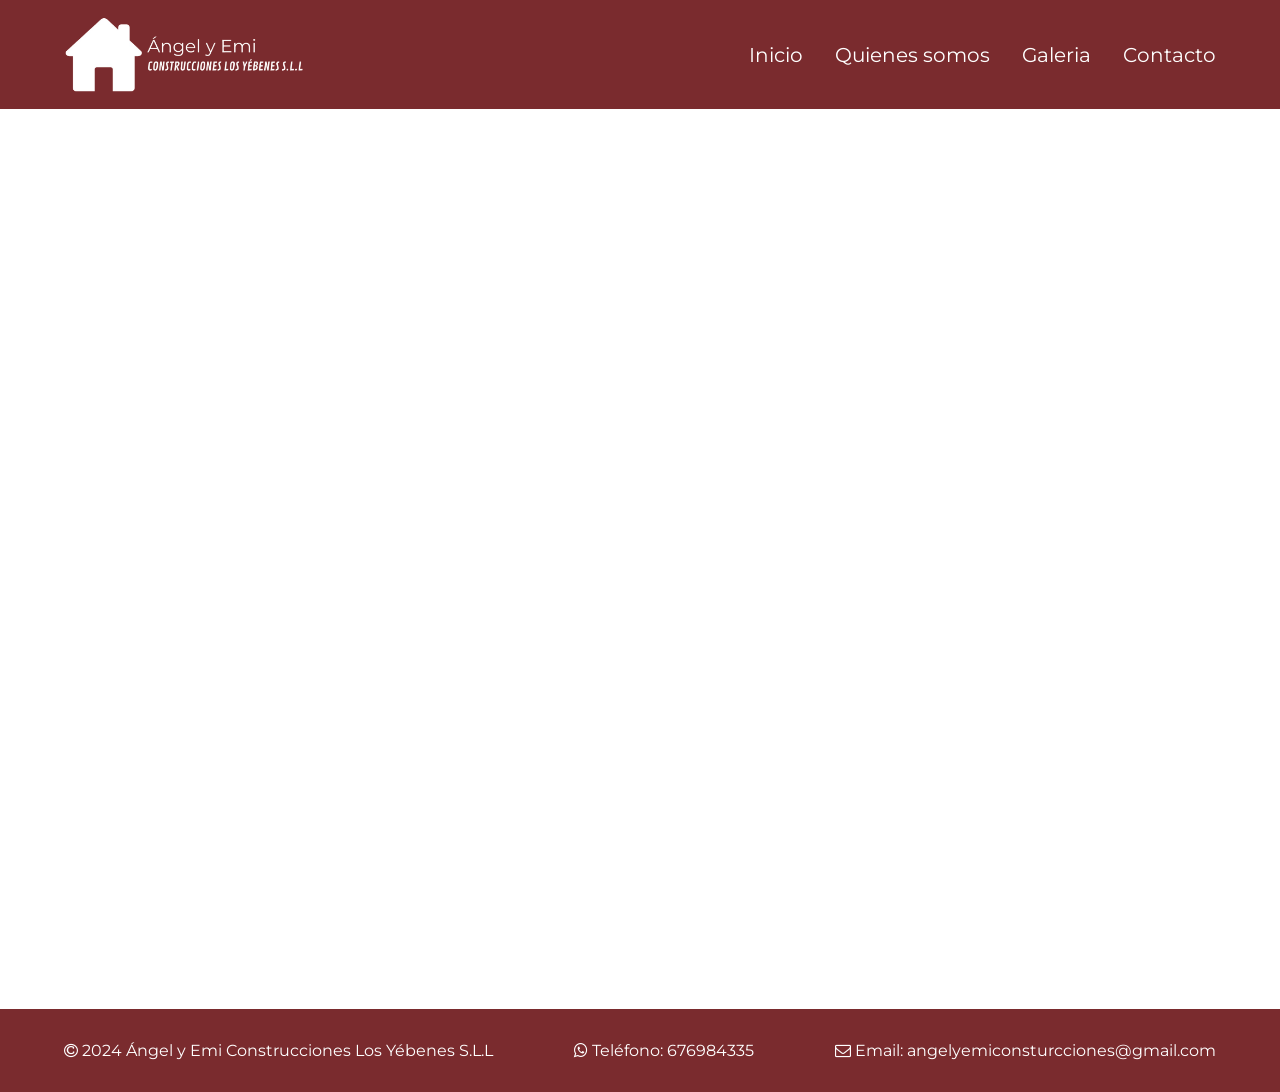
==== formulario.html @ 18197b5e "v1.2" ====
<!doctype html>
<html lang="en">

<head>
  <meta charset="UTF-8" />
  <link rel="icon" type="image/svg+xml" href="/vite.svg" />
  <meta name="viewport" content="width=device-width, initial-scale=1.0" />
  <title>Formulario</title>
  <link rel="stylesheet" href="src/styles/main2.css">
  <link rel="stylesheet" href="https://maxcdn.bootstrapcdn.com/font-awesome/4.7.0/css/font-awesome.min.css">
  <style>
    @import url('https://fonts.googleapis.com/css2?family=Amatic+SC&family=Montserrat:ital,wght@0,100..900;1,100..900&display=swap');
    @import url('https://fonts.googleapis.com/css2?family=Amatic+SC&family=Jockey+One&family=Montserrat:ital,wght@0,100..900;1,100..900&display=swap');
  </style>
</head>

<body>
  <header class="container">
    <nav class="row">

      <img src="assets/img/logo.png" alt="logo">
      <div>
        <ul class="row">
          <li class="me-1"><a href="index.html">Inicio</a></li>
          <li class="me-1"><a href="quienessomos.html">Quienes somos</a></li>
          <li class="me-1"><a href="galeria.html">Galeria</a></li>
          <li><a href="contacto.html">Contacto</a></li>
        </ul>
      </div>
    </nav>

  </header>
  <main>
   
    
  </main>

  <footer class="row">
    <p><i class="fa fa-copyright fa-1x" aria-hidden="true"></i> 2024 Ángel y Emi Construcciones Los Yébenes S.L.L</p>
    <p><i class="fa fa-whatsapp fa-1x" aria-hidden="true"></i> Teléfono: 676984335</p>
    <p><i class="fa fa-envelope-o fa-1x" aria-hidden="true"></i> Email: angelyemiconsturcciones@gmail.com</p>
  </footer>

  <div id="app"></div>

</body>

</html>
---- src/styles/main2.css ----
.row {
  display: flex;
  flex-direction: row;
  align-items: center;
}

body {
  margin: 0;
  padding: 0;
  box-sizing: border-box;
  height: 100%;
}

header {
  padding: 1rem 4rem;
}

.me-1 {
  margin-right: 2rem;
}

.mt-1 {
  margin-top: 1rem;
}

footer {
  padding: 1rem 4rem;
}

.container-main {
  margin-left: 4rem;
  display: flex;
  flex-direction: column;
  position: relative;
  top: 50%;
  transform: translateY(-50%);
  width: 20rem;
}
.container-main .caja {
  display: inline-block;
  padding: 2rem;
}
.container-main .caja h2 {
  margin: 0;
  padding: 0;
}
.container-main .caja p {
  margin: 0;
  padding: 0;
}

/* Mode 1 */
/* number */
/* string */
/* Mode 1 */
/* number */
/* Mode 1 */
/* color */
/* Mode 1 */
/* number */
header {
  font-family: "Montserrat", sans-serif;
  font-size: 20px;
  background-color: #7a2b2e;
}
header nav {
  display: flex;
  justify-content: space-between;
  align-items: center;
}
header nav img {
  width: 15rem;
}
header nav div ul li {
  list-style: none;
}
header nav div ul li a {
  color: #ffffff;
  text-decoration: none;
}
header nav div ul li a:hover {
  color: #d7d7d7;
}

footer {
  font-family: "Montserrat", sans-serif;
  background-color: #7a2b2e;
  color: #ffffff;
  display: flex;
  justify-content: space-between;
  align-items: center;
}

main {
  background-image: url(../../assets/img/bgformulario.JPG);
  background-size: cover;
  background-repeat: no-repeat;
  background-position: center;
  width: 100%;
  height: 100vh;
}

/*# sourceMappingURL=main2.css.map */
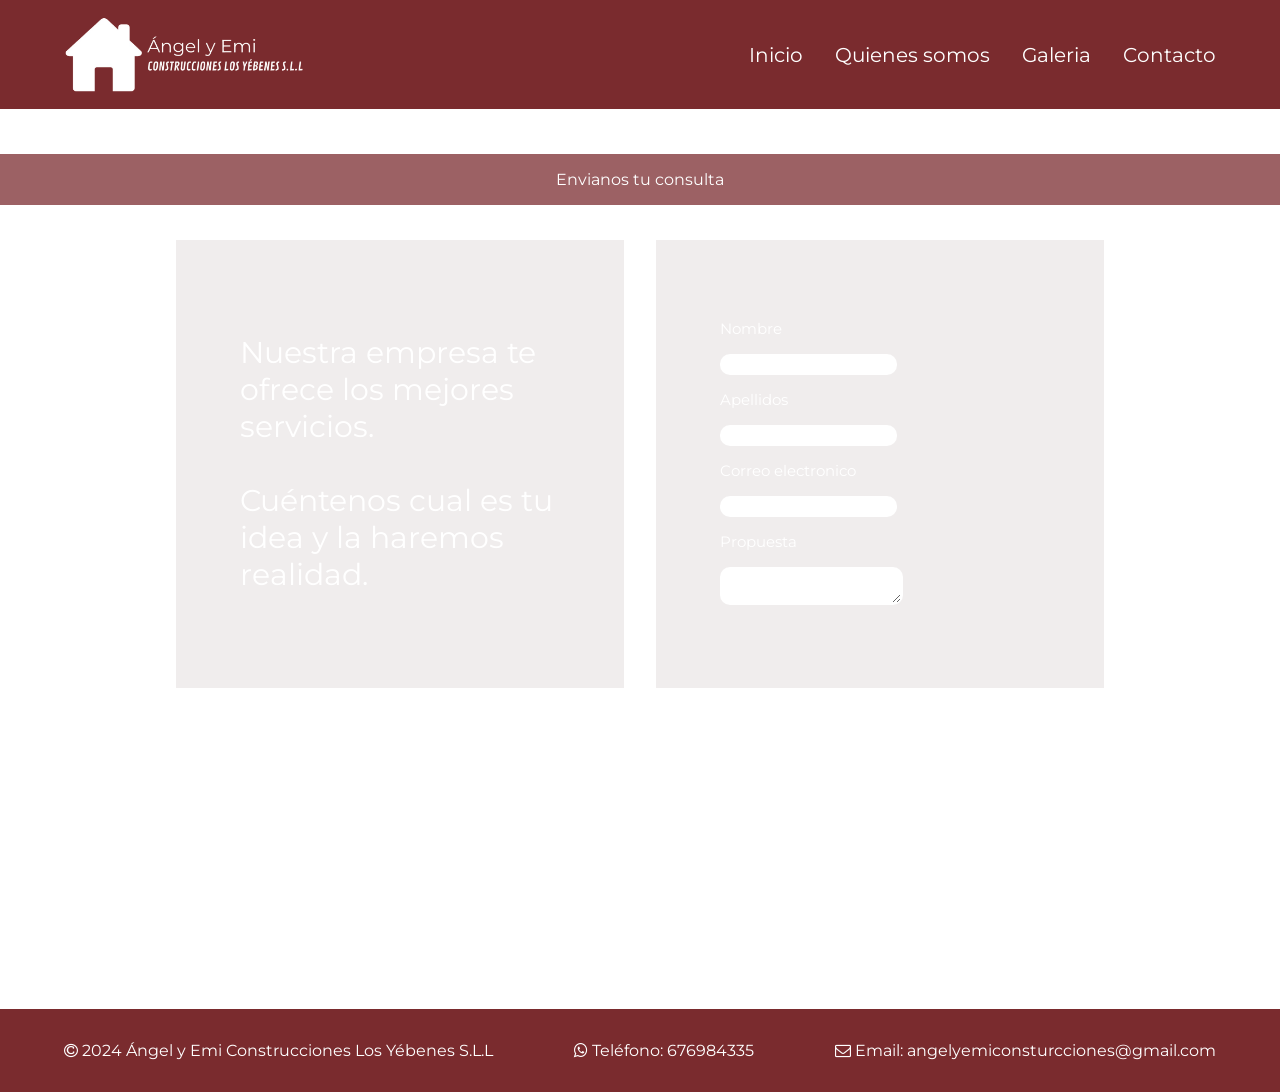
==== commit 9fcfc106: "formulario" ====
--- a/formulario.html
+++ b/formulario.html
@@ -31,8 +31,37 @@
 
   </header>
   <main>
-   
-    
+   <div class="encabezado">
+    <p>Envianos tu consulta</p>
+   </div>
+  
+    <div class="cajon2">
+      <div class="caja1">
+        <p>Nuestra empresa te ofrece los mejores servicios. <br><br>
+          Cuéntenos cual es tu idea y la haremos realidad.</p>
+      </div>
+      <div class="caja2">
+        <form>
+            <p>
+              <label for="#">Nombre</label><br>
+              <input type="text" name="nombre"   />
+            </p>
+            <p>
+              <label for="#">Apellidos</label><br>
+              <input type="text" name="apellidos"   />
+            </p>
+            <p>
+              <label for="size_1">Correo electronico</label><br>
+              <input type="text" name="email"  />
+            </p>
+            <label for="size_1">Propuesta</label><br>
+            <textarea name="propuesta" id=""></textarea>
+            </p>
+         
+        </form>
+        
+      </div>
+    </div>
   </main>
 
   <footer class="row">
--- a/src/styles/main2.css
+++ b/src/styles/main2.css
@@ -47,6 +47,36 @@
 .container-main .caja p {
   margin: 0;
   padding: 0;
+}
+
+.encabezado {
+  position: relative;
+  top: 5%;
+  display: flex;
+  justify-content: center;
+  padding: 1rem;
+}
+.encabezado p {
+  margin: 0;
+  padding: 0;
+}
+
+.cajon2 {
+  display: flex;
+  justify-content: center;
+  display: row;
+  margin-top: 5rem;
+}
+.cajon2 .caja1 {
+  padding: 4rem;
+  margin-right: 2rem;
+}
+.cajon2 .caja2 {
+  padding: 4rem;
+}
+
+input, textarea {
+  margin-top: 1rem;
 }
 
 /* Mode 1 */
@@ -99,5 +129,32 @@
   width: 100%;
   height: 100vh;
 }
+main .encabezado {
+  background-color: rgba(122, 43, 46, 0.7411764706);
+  color: #ffffff;
+}
+main .encabezado p {
+  font-family: "Montserrat", sans-serif;
+}
+
+.cajon2 .caja1 {
+  background-color: rgba(213, 207, 207, 0.368627451);
+  color: #ffffff;
+  font-family: "Montserrat", sans-serif;
+  width: 20rem;
+  font-size: 30px;
+}
+.cajon2 .caja2 {
+  width: 20rem;
+  font-size: 15px;
+  background-color: rgba(213, 207, 207, 0.368627451);
+  color: #ffffff;
+  font-family: "Montserrat", sans-serif;
+}
+
+input, textarea {
+  border-radius: 10px;
+  border: 2px solid #ffffff;
+}
 
 /*# sourceMappingURL=main2.css.map */
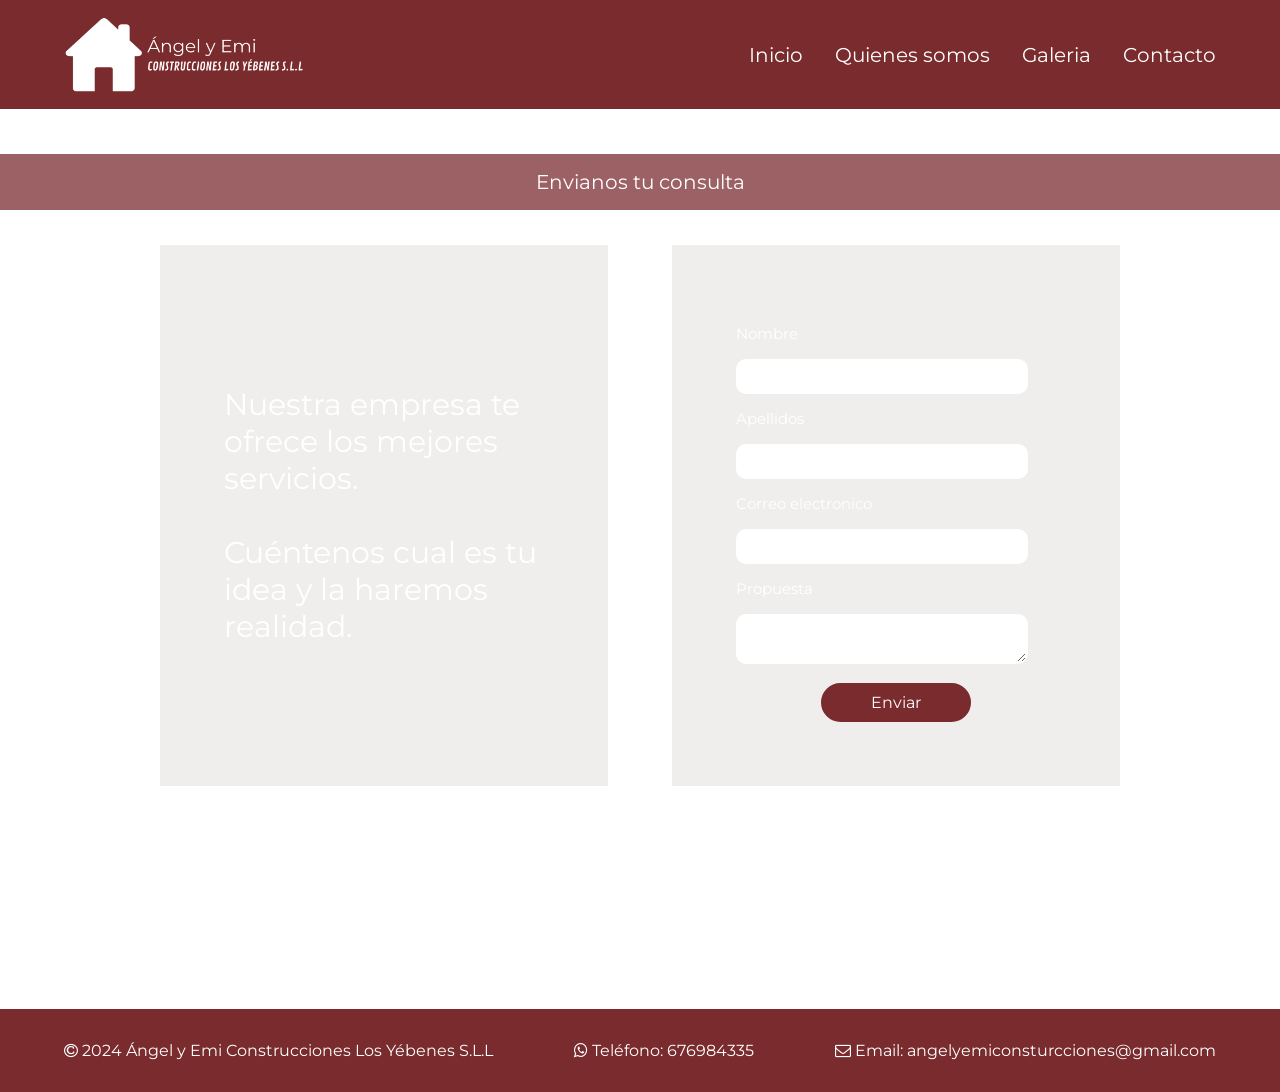
==== commit abf6ee89: "v2" ====
--- a/formulario.html
+++ b/formulario.html
@@ -57,6 +57,7 @@
             <label for="size_1">Propuesta</label><br>
             <textarea name="propuesta" id=""></textarea>
             </p>
+            <div class=""><button><a href="formulario.html">Enviar</a></button></div>
          
         </form>
         
--- a/src/styles/main2.css
+++ b/src/styles/main2.css
@@ -68,15 +68,19 @@
   margin-top: 5rem;
 }
 .cajon2 .caja1 {
+  display: flex;
+  align-items: center;
   padding: 4rem;
   margin-right: 2rem;
 }
 .cajon2 .caja2 {
   padding: 4rem;
+  margin-left: 2rem;
 }
 
 input, textarea {
   margin-top: 1rem;
+  padding: 0.5rem 1rem;
 }
 
 /* Mode 1 */
@@ -134,6 +138,7 @@
   color: #ffffff;
 }
 main .encabezado p {
+  font-size: 20px;
   font-family: "Montserrat", sans-serif;
 }
 
@@ -151,10 +156,34 @@
   color: #ffffff;
   font-family: "Montserrat", sans-serif;
 }
+.cajon2 form div {
+  text-align: center;
+}
 
-input, textarea {
+input,
+textarea {
   border-radius: 10px;
   border: 2px solid #ffffff;
+  width: 80%;
+}
+
+button {
+  background-color: #7a2b2e;
+  color: #ffffff;
+  padding: 0.5rem 3rem;
+  border: 2px solid #7a2b2e;
+  border-radius: 20px;
+  cursor: pointer;
+  font-size: 16px;
+  font-family: "Montserrat", sans-serif;
+}
+button:hover {
+  background-color: #561e20;
+  border: 2px solid #561e20;
+}
+button a {
+  color: #ffffff;
+  text-decoration: none;
 }
 
 /*# sourceMappingURL=main2.css.map */
